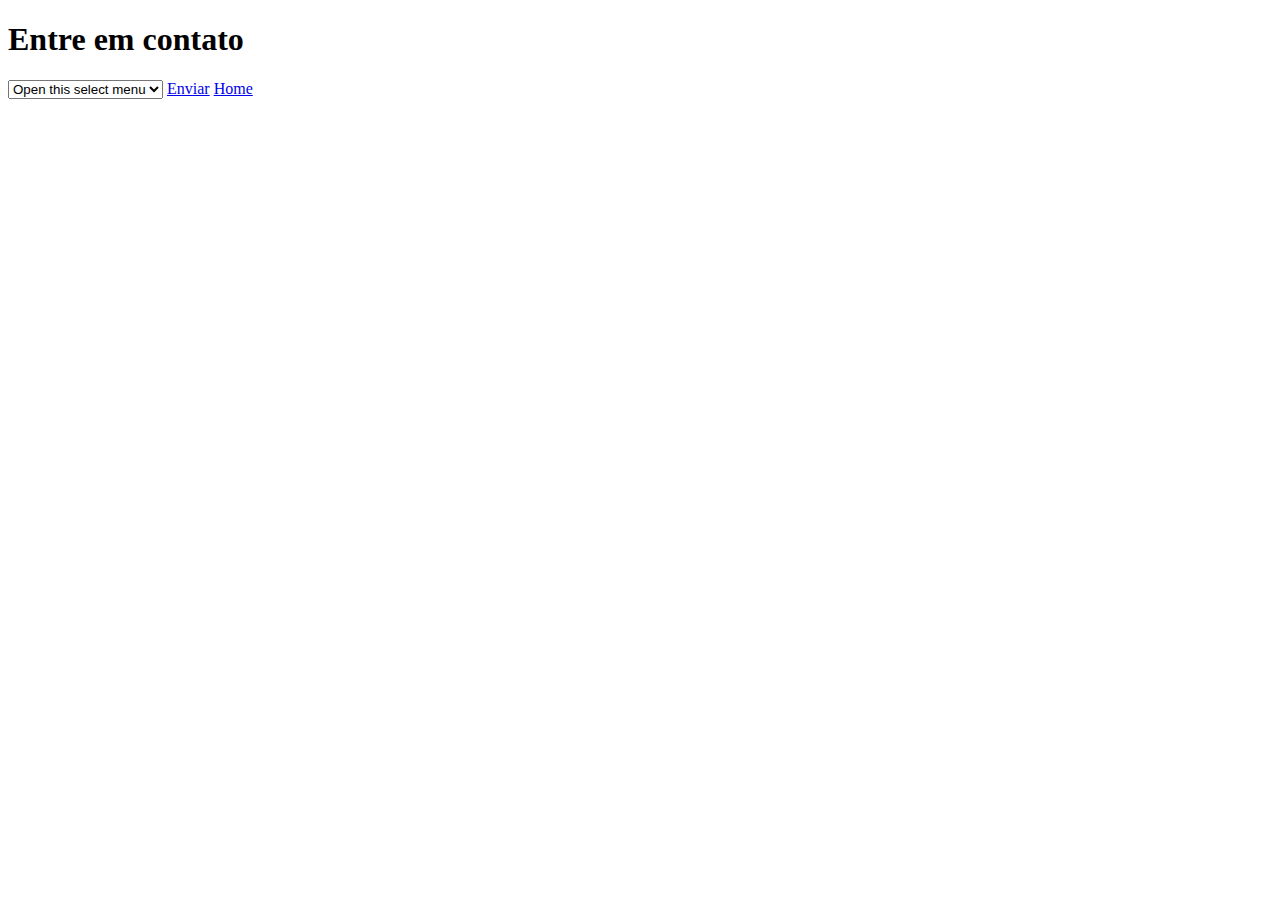
==== contato.html @ bc1f1718 "QuitandaOnline" ====
<!doctype html>
<html lang="pt-br">
  <head>
    <!-- Required meta tags -->
    <meta charset="utf-8">
    <meta name="viewport" content="width=device-width, initial-scale=1">

    <!-- Bootstrap CSS -->
    <link rel="stylesheet" href="https://stackpath.bootstrapcdn.com/bootstrap/5.0.0-alpha1/css/bootstrap.min.css" integrity="sha384-r4NyP46KrjDleawBgD5tp8Y7UzmLA05oM1iAEQ17CSuDqnUK2+k9luXQOfXJCJ4I" crossorigin="anonymous">

    <title>Quitanda Online</title>
  </head>
  <body>
    <h1>Entre em contato</h1>
    <select class="form-select" aria-label="Default select example">
      <option selected>Open this select menu</option>
      <option value="1">One</option>
      <option value="2">Two</option>
      <option value="3">Three</option>
    </select>

    <a href="./contato.html" class="btn btn-info">Enviar</a>
    <a href="./index.html" class="btn btn-outline-dark">Home</a>
    
    <script src="https://cdn.jsdelivr.net/npm/popper.js@1.16.0/dist/umd/popper.min.js" integrity="sha384-Q6E9RHvbIyZFJoft+2mJbHaEWldlvI9IOYy5n3zV9zzTtmI3UksdQRVvoxMfooAo" crossorigin="anonymous"></script>
    <script src="https://stackpath.bootstrapcdn.com/bootstrap/5.0.0-alpha1/js/bootstrap.min.js" integrity="sha384-oesi62hOLfzrys4LxRF63OJCXdXDipiYWBnvTl9Y9/TRlw5xlKIEHpNyvvDShgf/" crossorigin="anonymous"></script>
  </body>
</html>
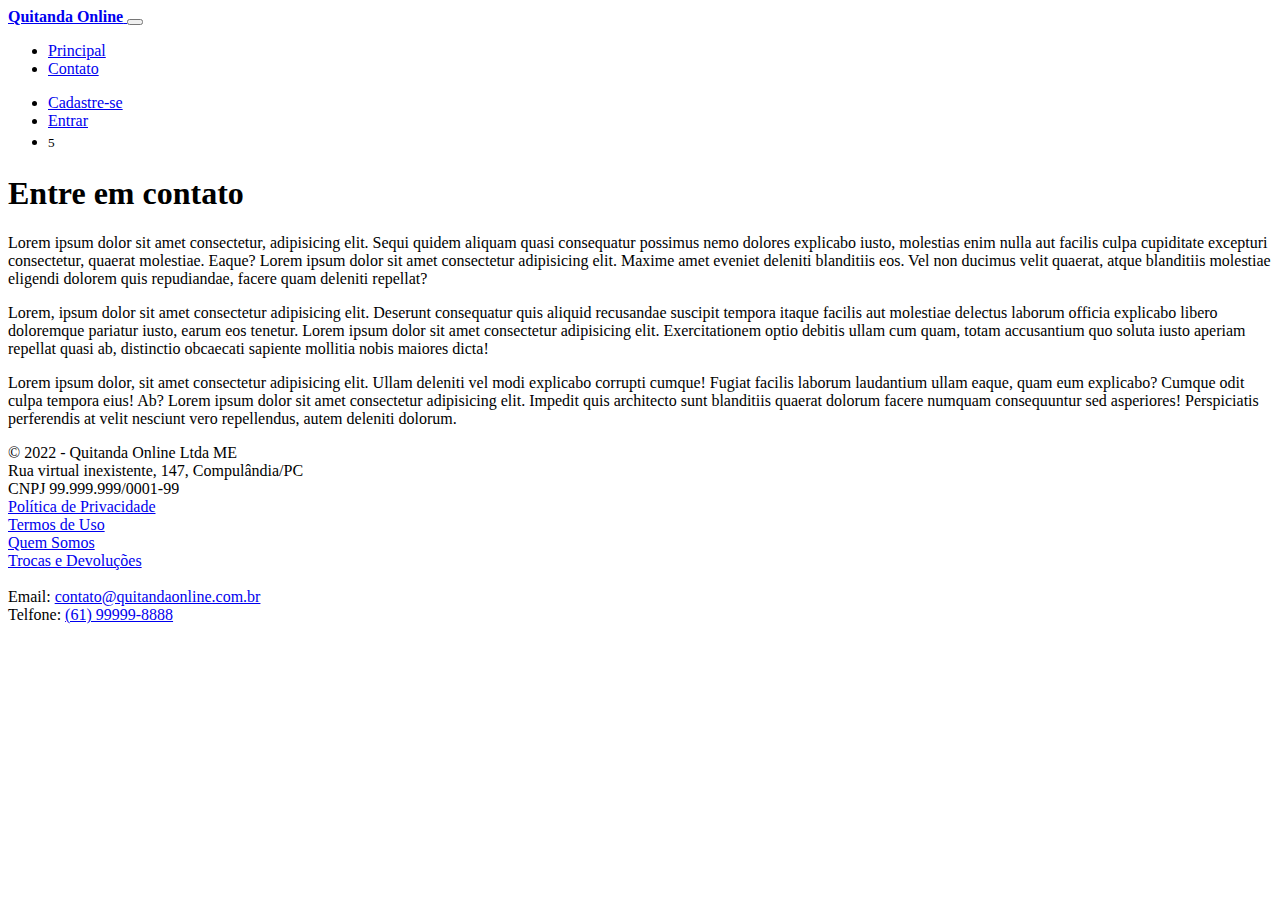
==== commit d13b7316: "Update contato.html" ====
--- a/contato.html
+++ b/contato.html
@@ -1,28 +1,172 @@
 <!doctype html>
 <html lang="pt-br">
-  <head>
-    <!-- Required meta tags -->
-    <meta charset="utf-8">
-    <meta name="viewport" content="width=device-width, initial-scale=1">
-
-    <!-- Bootstrap CSS -->
-    <link rel="stylesheet" href="https://stackpath.bootstrapcdn.com/bootstrap/5.0.0-alpha1/css/bootstrap.min.css" integrity="sha384-r4NyP46KrjDleawBgD5tp8Y7UzmLA05oM1iAEQ17CSuDqnUK2+k9luXQOfXJCJ4I" crossorigin="anonymous">
-
-    <title>Quitanda Online</title>
-  </head>
-  <body>
-    <h1>Entre em contato</h1>
-    <select class="form-select" aria-label="Default select example">
-      <option selected>Open this select menu</option>
-      <option value="1">One</option>
-      <option value="2">Two</option>
-      <option value="3">Three</option>
-    </select>
-
-    <a href="./contato.html" class="btn btn-info">Enviar</a>
-    <a href="./index.html" class="btn btn-outline-dark">Home</a>
-    
-    <script src="https://cdn.jsdelivr.net/npm/popper.js@1.16.0/dist/umd/popper.min.js" integrity="sha384-Q6E9RHvbIyZFJoft+2mJbHaEWldlvI9IOYy5n3zV9zzTtmI3UksdQRVvoxMfooAo" crossorigin="anonymous"></script>
-    <script src="https://stackpath.bootstrapcdn.com/bootstrap/5.0.0-alpha1/js/bootstrap.min.js" integrity="sha384-oesi62hOLfzrys4LxRF63OJCXdXDipiYWBnvTl9Y9/TRlw5xlKIEHpNyvvDShgf/" crossorigin="anonymous"></script>
-  </body>
-</html>+    <head>
+        <meta charset="utf-8">
+        <meta name="viewport" content="width=device-width, initial-scale=1">
+        <!-- Início dos icons -->
+        <link rel="apple-touch-icon" sizes="57x57" href="./img/img/favicon/apple-icon-57x57.png">
+        <link rel="apple-touch-icon" sizes="60x60" href="./img/img/favicon/apple-icon-60x60.png">
+        <link rel="apple-touch-icon" sizes="72x72" href="./img/img/favicon/apple-icon-72x72.png">
+        <link rel="apple-touch-icon" sizes="76x76" href="./img/img/favicon/apple-icon-76x76.png">
+        <link rel="apple-touch-icon" sizes="114x114" href="./img/img/favicon/apple-icon-114x114.png">
+        <link rel="apple-touch-icon" sizes="120x120" href="./img/img/favicon/apple-icon-120x120.png">
+        <link rel="apple-touch-icon" sizes="144x144" href="./img/img/favicon/apple-icon-144x144.png">
+        <link rel="apple-touch-icon" sizes="152x152" href="./img/img/favicon/apple-icon-152x152.png">
+        <link rel="apple-touch-icon" sizes="180x180" href="./img/img/favicon/apple-icon-180x180.png">
+        <link
+            rel="icon"
+            type="image/png"
+            sizes="192x192"
+            href="./img/img/favicon/android-icon-192x192.png"
+        >
+        <link
+            rel="icon"
+            type="image/png"
+            sizes="32x32"
+            href="./img/img/favicon/favicon-32x32.png"
+        >
+        <link
+            rel="icon"
+            type="image/png"
+            sizes="96x96"
+            href="./img/img/favicon/favicon-96x96.png"
+        >
+        <link
+            rel="icon"
+            type="image/png"
+            sizes="16x16"
+            href="./img/img/favicon/favicon-16x16.png"
+        >
+        <link rel="manifest" href="/manifest.json">
+        <meta name="msapplication-TileColor" content="#ffffff">
+        <meta name="msapplication-TileImage" content="./img/img/favicon/ms-icon-144x144.png">
+        <meta name="theme-color" content="#ffffff">
+        <!-- Fim dos icons -->
+        <!-- Bootstrap \ CSS -->
+        <link rel="stylesheet" href="./node_modules/bootstrap/dist/css/bootstrap.min.css">
+        <link rel="stylesheet" href="./node_modules/bootstrap-icons/font/bootstrap-icons.css">
+        <link rel="stylesheet" href="./css/style.css">
+        <!--Fim do Bootstrap \ CSS -->
+        <title>Quitanda Online :: Contato</title>
+    </head>
+    <body>
+        <!-- A div que engloba a navbar, conteúdo e o rodapé serve para configurar o espaço entre eles, 
+            assim deixando sempre o rodapé embaixo, é necessária a classe "flex-fill" no main para que o prenchimento do espaço seja correto. -->
+        <div class="d-flex flex-column wrapper">
+            <nav class="navbar navbar-expand-lg navbar-dark bg-danger border-bottom shadow-sm mb-3">
+                <div class="container">
+                    <a class="navbar-brand" href="/">
+                        <b>Quitanda Online</b>
+                    </a>
+                    <button
+                        class="navbar-toggler"
+                        type="button"
+                        data-bs-toggle="collapse"
+                        data-bs-target=".navbar-collapse"
+                    >
+                        <span class="navbar-toggler-icon"></span>
+                    </button>
+                    <div class="collapse navbar-collapse">
+                        <ul class="navbar-nav flex-grow-1">
+                            <li class="nav-item">
+                                <a class="nav-link text-white" href="./index.html">Principal</a>
+                            </li>
+                            <li class="nav-item">
+                                <a class="nav-link text-white" href="./contato.html">Contato</a>
+                            </li>
+                        </ul>
+                        <!-- Login e cadastro -->
+                        <div class="align-self-end">
+                            <ul class="navbar-nav">
+                                <li class="nav-item">
+                                    <a href="./cadastro.html" class="nav-link text-white">Cadastre-se</a>
+                                </li>
+                                <li class="nav-item">
+                                    <a href="./login.html" class="nav-link text-white">Entrar</a>
+                                </li>
+                                <!-- Icone de carrinho de compras -->
+                                <li class="nav-item">
+                                    <span class="badge rounded-pill bg-light text-danger position-absolute ms-3 mt-0 " title="5 produto(s) no carrinho">
+                                        <small>5</small>
+                                    </span>
+                                    <a href="./carrinho.html" class="nav-link text-white">
+                                        <i class="bi-cart" style="font: size 24px; line-height: 24px;"></i>
+                                    </a>
+                                </li>
+                            </ul>
+                        </div>
+                        <!-- <form class="d-flex">
+            <input class="form-control me-2" type="search" placeholder="Search" aria-label="Search">
+            <button class="btn btn-outline-dark text-white" type="submit">Pesquise</button>
+          </form> -->
+                    </div>
+                </div>
+            </nav>
+            <main class="flex-fill">
+                <div class="container">
+                    <h1>Entre em contato</h1>
+                    <p class="texto"> 
+                        Lorem ipsum dolor sit amet consectetur, adipisicing elit. 
+                    Sequi quidem aliquam quasi consequatur possimus nemo dolores explicabo iusto, molestias enim nulla aut facilis culpa cupiditate excepturi consectetur, quaerat molestiae. Eaque?
+                    Lorem ipsum dolor sit amet consectetur adipisicing elit. Maxime amet eveniet deleniti blanditiis eos. 
+                    Vel non ducimus velit quaerat, atque blanditiis molestiae eligendi dolorem quis repudiandae, facere quam deleniti repellat?
+                    </p>
+                    <p class="texto">
+                        Lorem, ipsum dolor sit amet consectetur adipisicing elit. 
+                    Deserunt consequatur quis aliquid recusandae suscipit tempora itaque facilis aut molestiae delectus laborum officia explicabo libero doloremque pariatur iusto, earum eos tenetur.
+                    Lorem ipsum dolor sit amet consectetur adipisicing elit. 
+                    Exercitationem optio debitis ullam cum quam, totam accusantium quo soluta iusto aperiam repellat quasi ab, distinctio obcaecati sapiente mollitia nobis maiores dicta!
+                    </p>
+                    <p class="texto">
+                        Lorem ipsum dolor, sit amet consectetur adipisicing elit. Ullam deleniti vel modi explicabo corrupti cumque! Fugiat facilis laborum laudantium ullam eaque, quam eum explicabo?
+                    Cumque odit culpa tempora eius! Ab? Lorem ipsum dolor sit amet consectetur adipisicing elit. Impedit quis architecto sunt blanditiis quaerat dolorum facere numquam consequuntur sed asperiores!
+                    Perspiciatis perferendis at velit nesciunt vero repellendus, autem deleniti dolorum.
+                    </p>
+                </div>
+            </main>
+            <footer class="border-top text-muted bg-light">
+                <div class="container">
+                    <div class="row py-3">
+                        <!-- Campo de endereço -->
+                        <div class="col-12 col-md-4 text-center">
+                            &copy; 2022 - Quitanda Online Ltda ME
+                            <br>
+                            Rua virtual inexistente, 147, Compulândia/PC
+                            <br>
+                            CNPJ 99.999.999/0001-99
+                        </div>
+                        <!-- Campo de dados -->
+                        <div class="col-12 col-md-4 text-center">
+                            <a href="./privacidade.html" class="text-decoration-none text-dark">Política de Privacidade</a>
+                            <br>
+                            <a href="./termos.html" class="text-decoration-none text-dark">Termos de Uso</a>
+                            <br>
+                            <a href="./quemsomos.html" class="text-decoration-none text-dark">Quem Somos</a>
+                            <br>
+                            <a href="./trocas.html" class="text-decoration-none text-dark">Trocas e Devoluções</a>
+                            <br>
+                        </div>
+                        <!-- Campo de contato -->
+                        <div class="col-12 col-md-4 text-center">
+                            <a>
+                                <br>
+                                Email:
+                                <a href="mailto:email@dominio.com" class="text-decoration-none text-dark">contato@quitandaonline.com.br</a>
+                            </a>
+                            <br>
+                            Telfone:
+                            <a href="phone:61999999918" class="text-decoration-none text-dark">
+                                (61) 99999-8888
+                            </a>
+                            <br>
+                        </div>
+                    </div>
+                </div>
+            </footer>
+        </div>
+        <!-- Início dos script's -->
+        <script src="/QuitandaOnline/node_modules/bootstrap/dist/js/bootstrap.min.js"></script>
+        <script src="https://stackpath.bootstrapcdn.com/bootstrap/5.0.0-alpha1/js/bootstrap.bundle.min.js"></script>
+        <!-- Fim dos script's -->
+    </body>
+</html>
